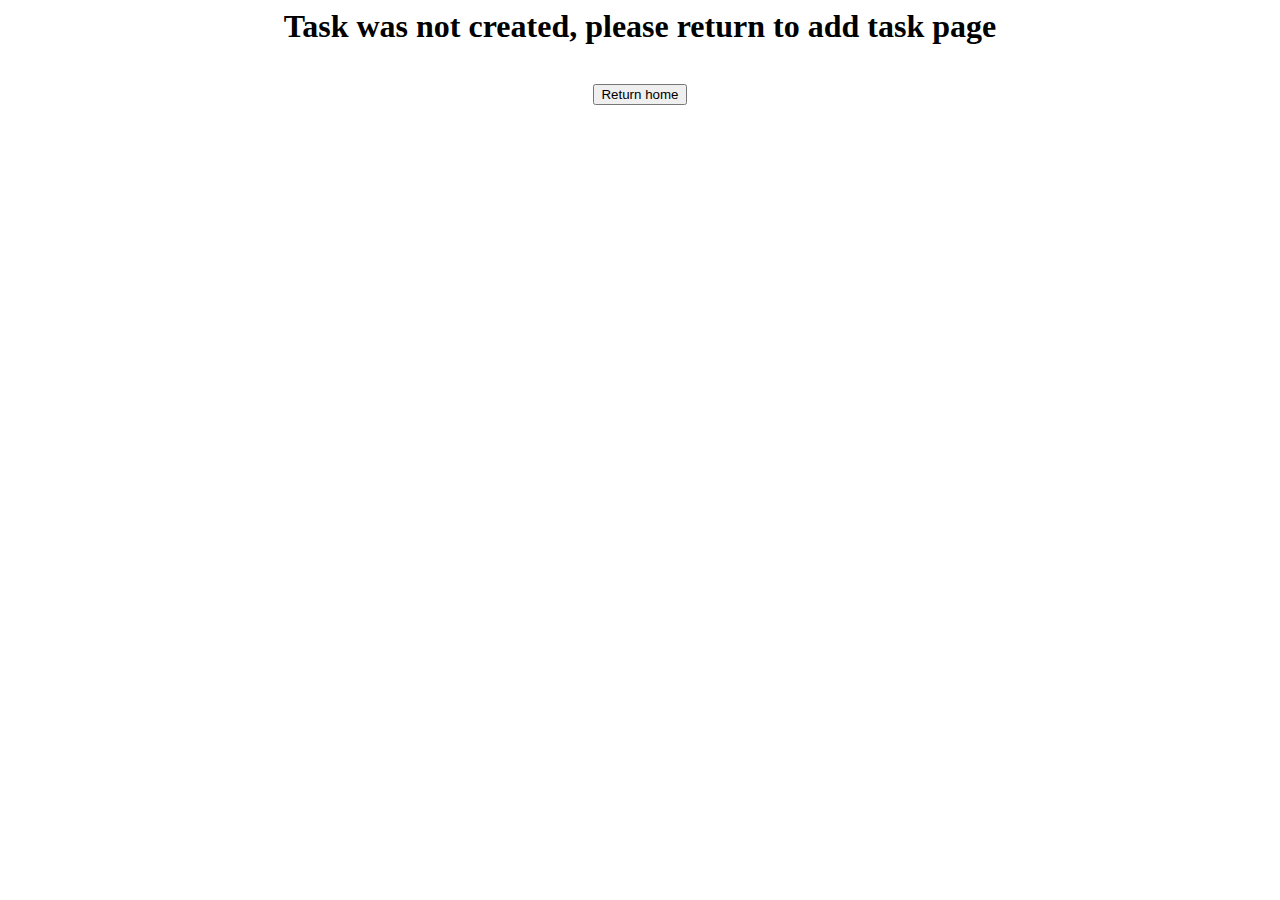
==== html/add_task_failure.html @ 6d5ca1fb "Add HTML files" ====
<!DOCTYPE>
<html lang=="en">
	<body>
		<center>
			<h1>Task was not created, please return to add task page</h1> <br>
			<div class=container>
				<a href=/>
					<button class=btn btn-primary btn-lg>Return home
					</button>
				</a>
			</div>
		</center>
	</body>
</html>
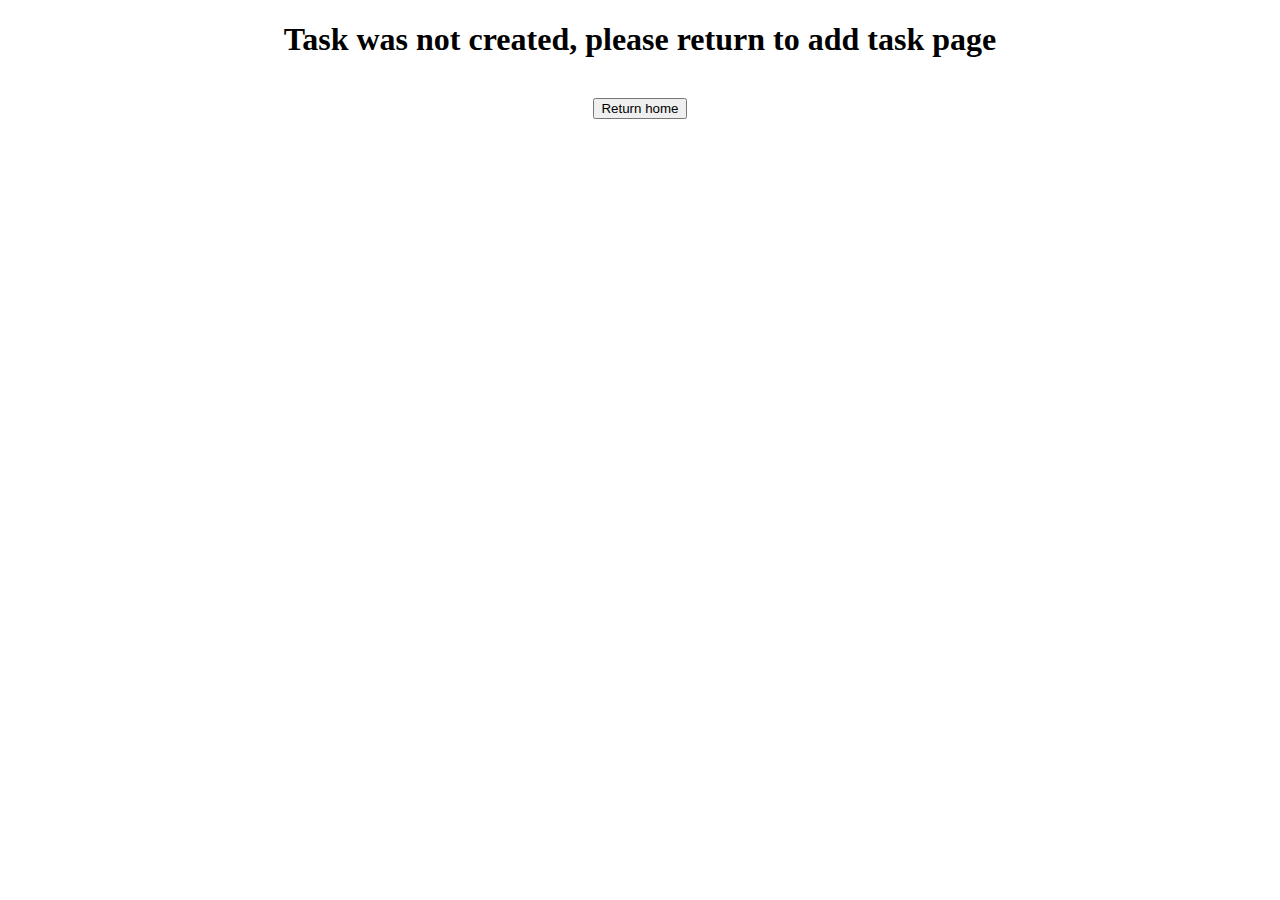
==== commit b5bc4632: "Update add task results page" ====
--- a/html/add_task_failure.html
+++ b/html/add_task_failure.html
@@ -1,14 +1,20 @@
-<!DOCTYPE>
+<!DOCTYPE html>
 <html lang=="en">
-	<body>
-		<center>
-			<h1>Task was not created, please return to add task page</h1> <br>
-			<div class=container>
-				<a href=/>
-					<button class=btn btn-primary btn-lg>Return home
-					</button>
-				</a>
-			</div>
-		</center>
-	</body>
+<head>
+	<meta charset="utf-8">
+	<title>
+		Task Failure!
+	</title>
+</head>
+<body>
+	<center>
+		<h1>Task was not created, please return to add task page</h1> <br>
+		<div class=container>
+			<a href=/>
+				<button class=btn btn-primary btn-lg>Return home
+				</button>
+			</a>
+		</div>
+	</center>
+</body>
 </html>
